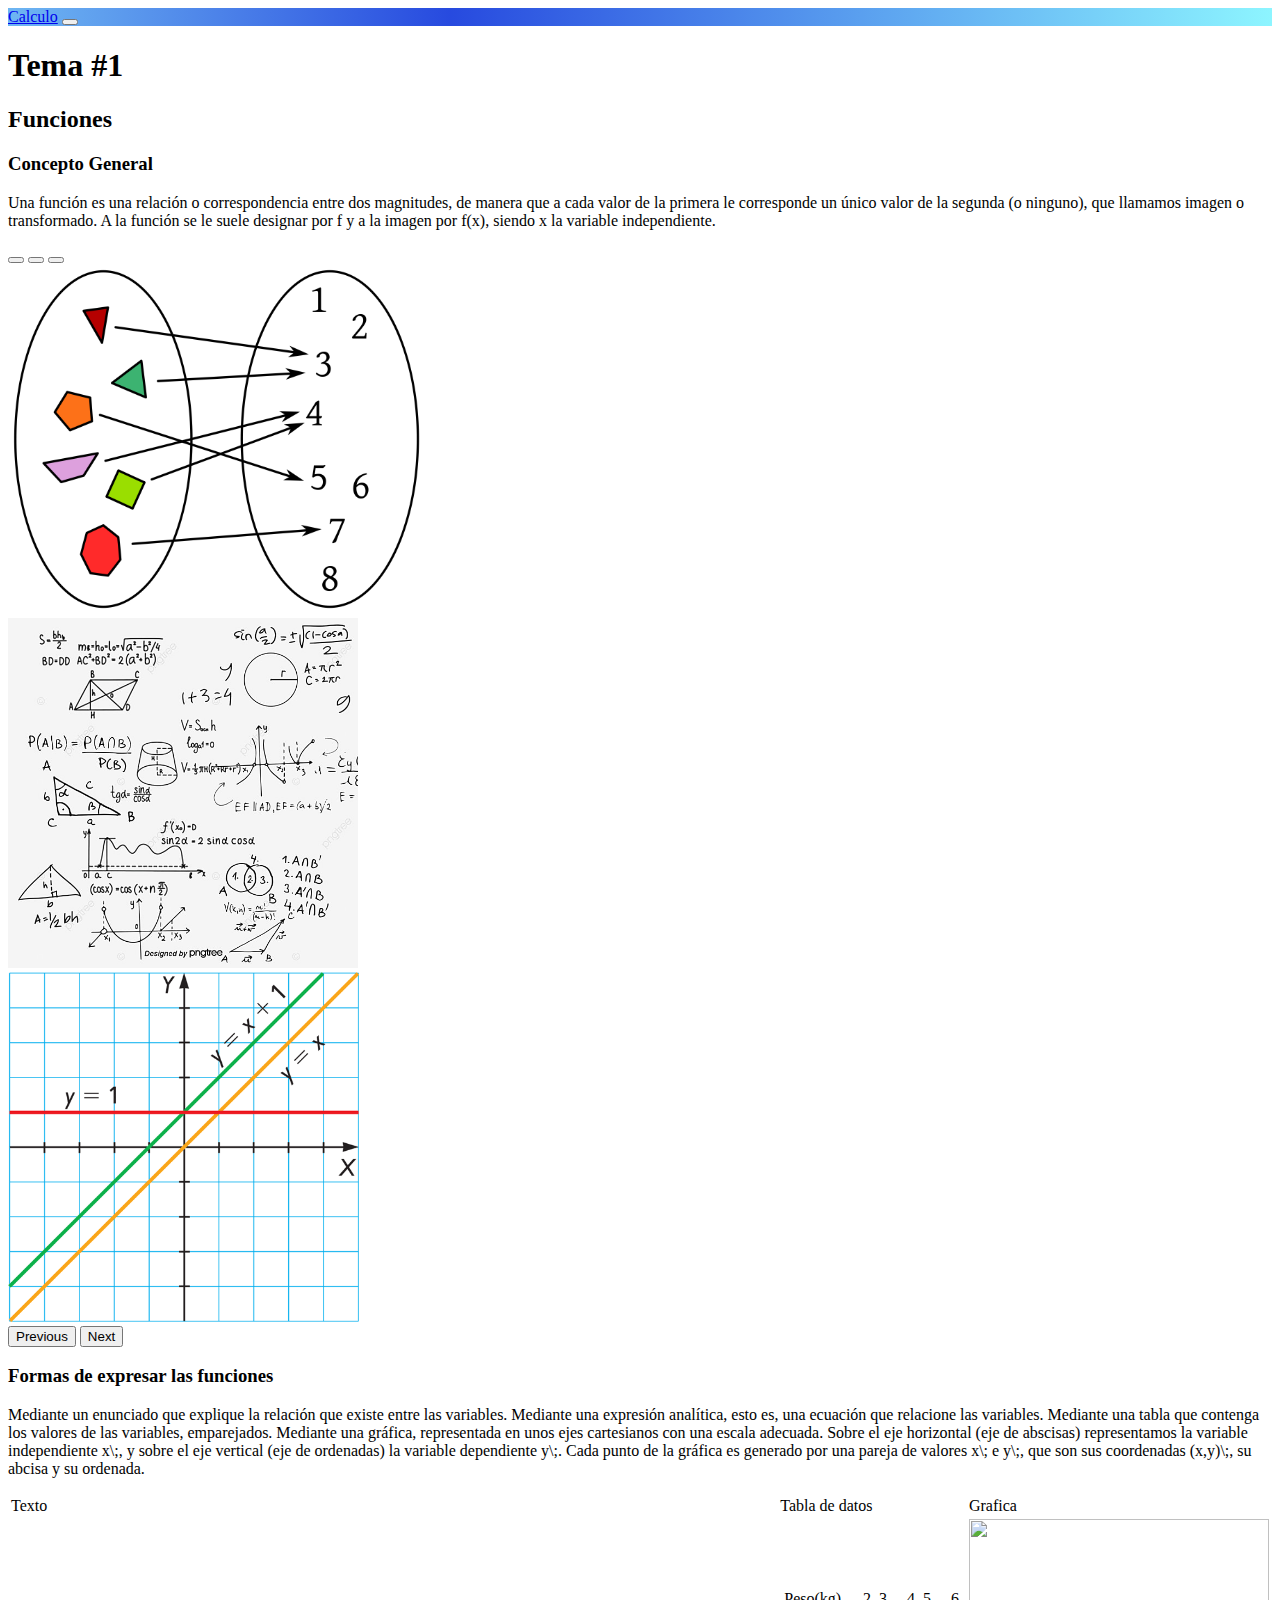
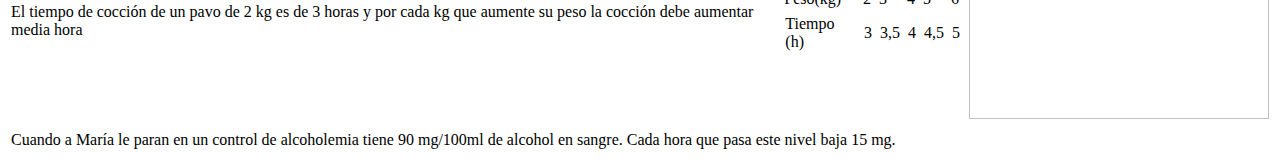
==== index.html @ 96ae045a "new push" ====
<!doctype html>
<html lang="en">

<head>

    <meta charset="utf-8">
    <meta name="viewport" content="width=device-width, initial-scale=1">

    <link rel="stylesheet" href="diseño.css">
    <link href="https://cdn.jsdelivr.net/npm/bootstrap@5.0.1/dist/css/bootstrap.min.css" rel="stylesheet" integrity="sha384-+0n0xVW2eSR5OomGNYDnhzAbDsOXxcvSN1TPprVMTNDbiYZCxYbOOl7+AMvyTG2x" crossorigin="anonymous">

    <title>Index</title>
</head>

<body>
    <header class="diseño">
        <nav class="navbar navbar-expand-lg navbar-dark ">
            <div class="container">
                <a class="navbar-brand" href="#">Calculo</a>
                <button class="navbar-toggler" type="button" data-bs-toggle="collapse" data-bs-target="#navbarSupportedContent" aria-controls="navbarSupportedContent" aria-expanded="false" aria-label="Toggle navigation">
                <span class="navbar-toggler-icon"></span>
              </button>
                <div class="collapse navbar-collapse" id="navbarSupportedContent">

                </div>
            </div>
        </nav>
    </header>
    <div class="container home">
        <div class="col-md-12 col-xs-12 p-5 d-flex">
            <div>
                <h1 class="pb-4">Tema #1</h1>
                <h2 class="pb-2">Funciones</h2>
                <h3>Concepto General</h3>
                <p>Una función es una relación o correspondencia entre dos magnitudes, de manera que a cada valor de la primera le corresponde un único valor de la segunda (o ninguno), que llamamos imagen o transformado. A la función se le suele designar
                    por f y a la imagen por f(x), siendo x la variable independiente.</p>
            </div>
            <div id="carouselExampleIndicators" class="carousel slide col-md-5" data-bs-ride="carousel">
                <div class="carousel-indicators">
                    <button type="button" data-bs-target="#carouselExampleIndicators" data-bs-slide-to="0" class="active" aria-current="true" aria-label="Slide 1"></button>
                    <button type="button" data-bs-target="#carouselExampleIndicators" data-bs-slide-to="1" aria-label="Slide 2"></button>
                    <button type="button" data-bs-target="#carouselExampleIndicators" data-bs-slide-to="2" aria-label="Slide 3"></button>
                </div>
                <div class="carousel-inner">
                    <div class="carousel-item active">
                        <img src="assets/funciones.png" height="350px" class="d-block w-100" alt="...">
                    </div>
                    <div class="carousel-item">
                        <img src="assets/calculo.jpg" height="350px" class="d-block w-100" alt="...">
                    </div>
                    <div class="carousel-item">
                        <img src="assets/FUNCION.png" height="350px" class="d-block w-100" alt="...">
                    </div>
                </div>
                <button class="carousel-control-prev" type="button" data-bs-target="#carouselExampleIndicators" data-bs-slide="prev">
                  <span class="carousel-control-prev-icon" aria-hidden="true"></span>
                  <span class="visually-hidden">Previous</span>
                </button>
                <button class="carousel-control-next" type="button" data-bs-target="#carouselExampleIndicators" data-bs-slide="next">
                  <span class="carousel-control-next-icon" aria-hidden="true"></span>
                  <span class="visually-hidden">Next</span>
                </button>
            </div>
        </div>
        <div class="container mt-5">
            <div class="row">
                <h3> Formas de expresar las funciones</h3>
                <p>Mediante un enunciado que explique la relación que existe entre las variables. Mediante una expresión analítica, esto es, una ecuación que relacione las variables. Mediante una tabla que contenga los valores de las variables, emparejados.
                    Mediante una gráfica, representada en unos ejes cartesianos con una escala adecuada. Sobre el eje horizontal (eje de abscisas) representamos la variable independiente x\;, y sobre el eje vertical (eje de ordenadas) la variable dependiente
                    y\;. Cada punto de la gráfica es generado por una pareja de valores x\; e y\;, que son sus coordenadas (x,y)\;, su abcisa y su ordenada.</p>
            </div>
            <div class="table-responsive">
                <table class="table align-middle">
                    <tr>
                        <td>Texto</td>
                        <td>Tabla de datos</td>
                        <td class="align-top">Grafica</td>
                    </tr>
                    <tr>
                        <td>El tiempo de cocción de un pavo de 2 kg es de 3 horas y por cada kg que aumente su peso la cocción debe aumentar media hora</td>
                        <td>
                            <table>
                                <tbody>
                                    <tr>
                                        <td style="border: 1px solid #ffffff;">Peso(kg)</td>
                                        <td style="border: 1px solid #ffffff;">2</td>
                                        <td style="border: 1px solid #ffffff;">3</td>
                                        <td style="border: 1px solid #ffffff;">4</td>
                                        <td style="border: 1px solid #ffffff;">5</td>
                                        <td style="border: 1px solid #ffffff;">6</td>
                                    </tr>
                                    <tr>
                                        <td style="border: 2px solid #ffffff;">Tiempo (h)</td>
                                        <td style="border: 2px solid #ffffff;">3</td>
                                        <td style="border: 2px solid #ffffff;">3,5</td>
                                        <td style="border: 2px solid #ffffff;">4</td>
                                        <td style="border: 2px solid #ffffff;">4,5</td>
                                        <td style="border: 2px solid #ffffff;">5</td>
                                    </tr>
                                </tbody>
                            </table>
                        </td>
                        <td><img src="http://agrega.juntadeandalucia.es/repositorio/21032011/68/es-an_2011032113_9163837/ODE-9cf92864-0da6-34f5-bb15-16a66ab94ec9/u3t1g9.jpg" width="300px" height="200px"></td>
                    </tr>
                    <tr>
                        <table>
                            <tbody>
                                <td>
                                    Cuando a María le paran en un control de alcoholemia tiene 90 mg/100ml de alcohol en sangre. Cada hora que pasa este nivel baja 15 mg.
                                </td>
                                <td>
                                </td>
                            </tbody>
                        </table>
                    </tr>
                    </tbody>
                </table>
            </div>
        </div>


        <script src="https://cdn.jsdelivr.net/npm/bootstrap@5.0.1/dist/js/bootstrap.bundle.min.js" integrity="sha384-gtEjrD/SeCtmISkJkNUaaKMoLD0//ElJ19smozuHV6z3Iehds+3Ulb9Bn9Plx0x4" crossorigin="anonymous"></script>

</body>

</html>
</div>
---- diseño.css ----
.diseño {
    background: rgb(110, 182, 242);
    background: linear-gradient(90deg, rgba(110, 182, 242, 1) 0%, rgba(39, 74, 223, 1) 35%, rgba(141, 245, 255, 1) 100%);
}
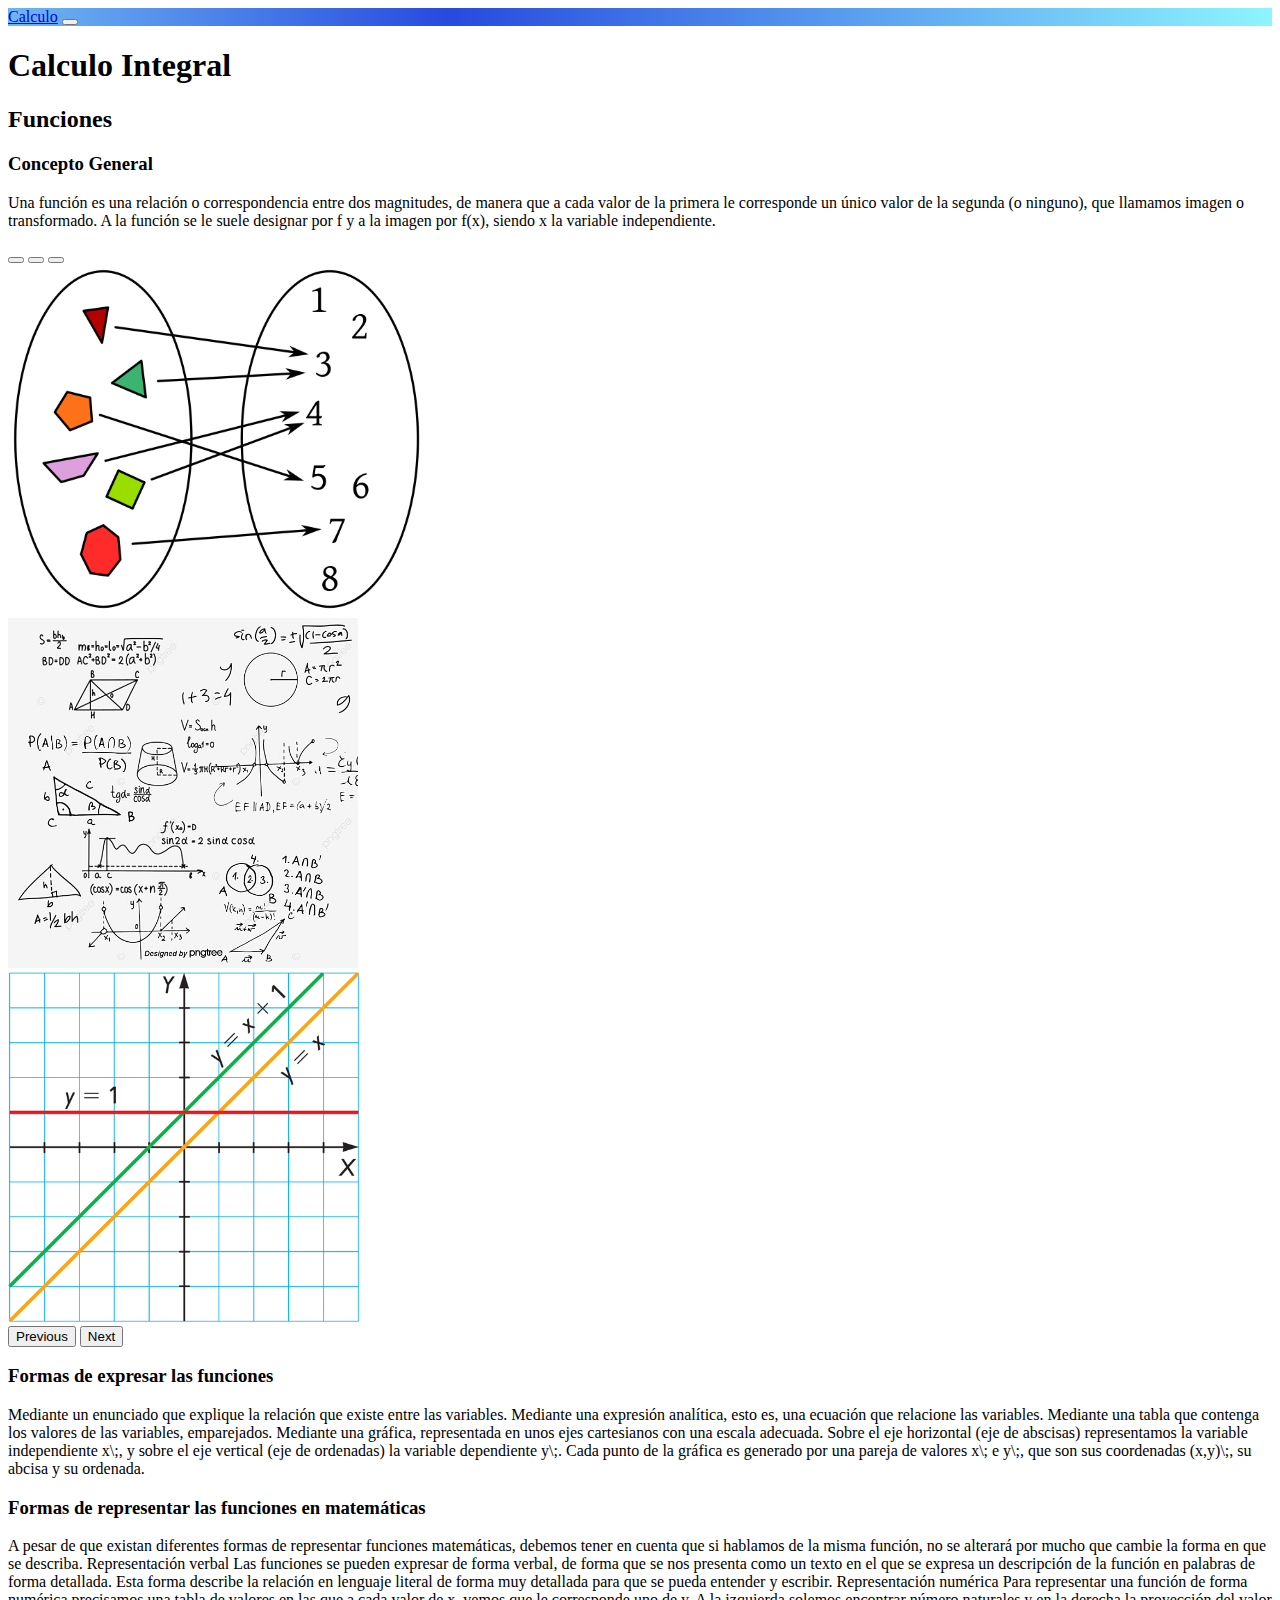
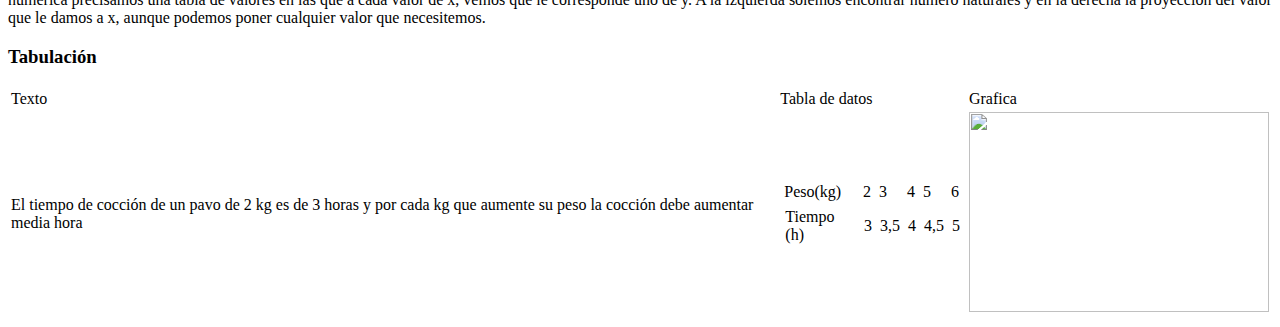
==== commit c7ea2714: "New commit" ====
--- a/index.html
+++ b/index.html
@@ -29,7 +29,7 @@
     <div class="container home">
         <div class="col-md-12 col-xs-12 p-5 d-flex">
             <div>
-                <h1 class="pb-4">Tema #1</h1>
+                <h1 class="pb-4">Calculo Integral</h1>
                 <h2 class="pb-2">Funciones</h2>
                 <h3>Concepto General</h3>
                 <p>Una función es una relación o correspondencia entre dos magnitudes, de manera que a cada valor de la primera le corresponde un único valor de la segunda (o ninguno), que llamamos imagen o transformado. A la función se le suele designar
@@ -63,61 +63,66 @@
             </div>
         </div>
         <div class="container mt-5">
-            <div class="row">
+            <div class="row pb-5">
                 <h3> Formas de expresar las funciones</h3>
                 <p>Mediante un enunciado que explique la relación que existe entre las variables. Mediante una expresión analítica, esto es, una ecuación que relacione las variables. Mediante una tabla que contenga los valores de las variables, emparejados.
                     Mediante una gráfica, representada en unos ejes cartesianos con una escala adecuada. Sobre el eje horizontal (eje de abscisas) representamos la variable independiente x\;, y sobre el eje vertical (eje de ordenadas) la variable dependiente
                     y\;. Cada punto de la gráfica es generado por una pareja de valores x\; e y\;, que son sus coordenadas (x,y)\;, su abcisa y su ordenada.</p>
             </div>
-            <div class="table-responsive">
-                <table class="table align-middle">
-                    <tr>
-                        <td>Texto</td>
-                        <td>Tabla de datos</td>
-                        <td class="align-top">Grafica</td>
-                    </tr>
-                    <tr>
-                        <td>El tiempo de cocción de un pavo de 2 kg es de 3 horas y por cada kg que aumente su peso la cocción debe aumentar media hora</td>
-                        <td>
-                            <table>
-                                <tbody>
-                                    <tr>
-                                        <td style="border: 1px solid #ffffff;">Peso(kg)</td>
-                                        <td style="border: 1px solid #ffffff;">2</td>
-                                        <td style="border: 1px solid #ffffff;">3</td>
-                                        <td style="border: 1px solid #ffffff;">4</td>
-                                        <td style="border: 1px solid #ffffff;">5</td>
-                                        <td style="border: 1px solid #ffffff;">6</td>
-                                    </tr>
-                                    <tr>
-                                        <td style="border: 2px solid #ffffff;">Tiempo (h)</td>
-                                        <td style="border: 2px solid #ffffff;">3</td>
-                                        <td style="border: 2px solid #ffffff;">3,5</td>
-                                        <td style="border: 2px solid #ffffff;">4</td>
-                                        <td style="border: 2px solid #ffffff;">4,5</td>
-                                        <td style="border: 2px solid #ffffff;">5</td>
-                                    </tr>
-                                </tbody>
-                            </table>
-                        </td>
-                        <td><img src="http://agrega.juntadeandalucia.es/repositorio/21032011/68/es-an_2011032113_9163837/ODE-9cf92864-0da6-34f5-bb15-16a66ab94ec9/u3t1g9.jpg" width="300px" height="200px"></td>
-                    </tr>
-                    <tr>
-                        <table>
-                            <tbody>
-                                <td>
-                                    Cuando a María le paran en un control de alcoholemia tiene 90 mg/100ml de alcohol en sangre. Cada hora que pasa este nivel baja 15 mg.
-                                </td>
-                                <td>
-                                </td>
-                            </tbody>
-                        </table>
-                    </tr>
-                    </tbody>
-                </table>
+        </div>
+        <div class="container pb-5">
+            <div class="row">
+                <h3>
+                    Formas de representar las funciones en matemáticas
+                </h3>
+                <p>A pesar de que existan diferentes formas de representar funciones matemáticas, debemos tener en cuenta que si hablamos de la misma función, no se alterará por mucho que cambie la forma en que se describa. Representación verbal Las funciones
+                    se pueden expresar de forma verbal, de forma que se nos presenta como un texto en el que se expresa un descripción de la función en palabras de forma detallada. Esta forma describe la relación en lenguaje literal de forma muy detallada
+                    para que se pueda entender y escribir. Representación numérica Para representar una función de forma numérica precisamos una tabla de valores en las que a cada valor de x, vemos que le corresponde uno de y. A la izquierda solemos encontrar
+                    número naturales y en la derecha la proyección del valor que le damos a x, aunque podemos poner cualquier valor que necesitemos.
+
+                </p>
             </div>
         </div>
-
+        <div class="container">
+            <div class="row">
+                <h3>Tabulación</h3>
+                <div class="table-responsive pb-4">
+                    <table class="table align-middle">
+                        <tr>
+                            <td>Texto</td>
+                            <td>Tabla de datos</td>
+                            <td class="align-top">Grafica</td>
+                        </tr>
+                        <tr>
+                            <td>El tiempo de cocción de un pavo de 2 kg es de 3 horas y por cada kg que aumente su peso la cocción debe aumentar media hora</td>
+                            <td>
+                                <table>
+                                    <tbody>
+                                        <tr>
+                                            <td style="border: 1px solid #ffffff;"> Peso(kg)</td>
+                                            <td style="border: 1px solid #ffffff;">2</td>
+                                            <td style="border: 1px solid #ffffff;">3</td>
+                                            <td style="border: 1px solid #ffffff;">4</td>
+                                            <td style="border: 1px solid #ffffff;">5</td>
+                                            <td style="border: 1px solid #ffffff;">6</td>
+                                        </tr>
+                                        <tr>
+                                            <td style="border: 2px solid #ffffff;">Tiempo (h)</td>
+                                            <td style="border: 2px solid #ffffff;">3</td>
+                                            <td style="border: 2px solid #ffffff;">3,5</td>
+                                            <td style="border: 2px solid #ffffff;">4</td>
+                                            <td style="border: 2px solid #ffffff;">4,5</td>
+                                            <td style="border: 2px solid #ffffff;">5</td>
+                                        </tr>
+                                    </tbody>
+                                </table>
+                            </td>
+                            <td><img src="http://agrega.juntadeandalucia.es/repositorio/21032011/68/es-an_2011032113_9163837/ODE-9cf92864-0da6-34f5-bb15-16a66ab94ec9/u3t1g9.jpg" width="300px" height="200px"></td>
+                        </tr>
+                    </table>
+                </div>
+            </div>
+        </div>
 
         <script src="https://cdn.jsdelivr.net/npm/bootstrap@5.0.1/dist/js/bootstrap.bundle.min.js" integrity="sha384-gtEjrD/SeCtmISkJkNUaaKMoLD0//ElJ19smozuHV6z3Iehds+3Ulb9Bn9Plx0x4" crossorigin="anonymous"></script>
 
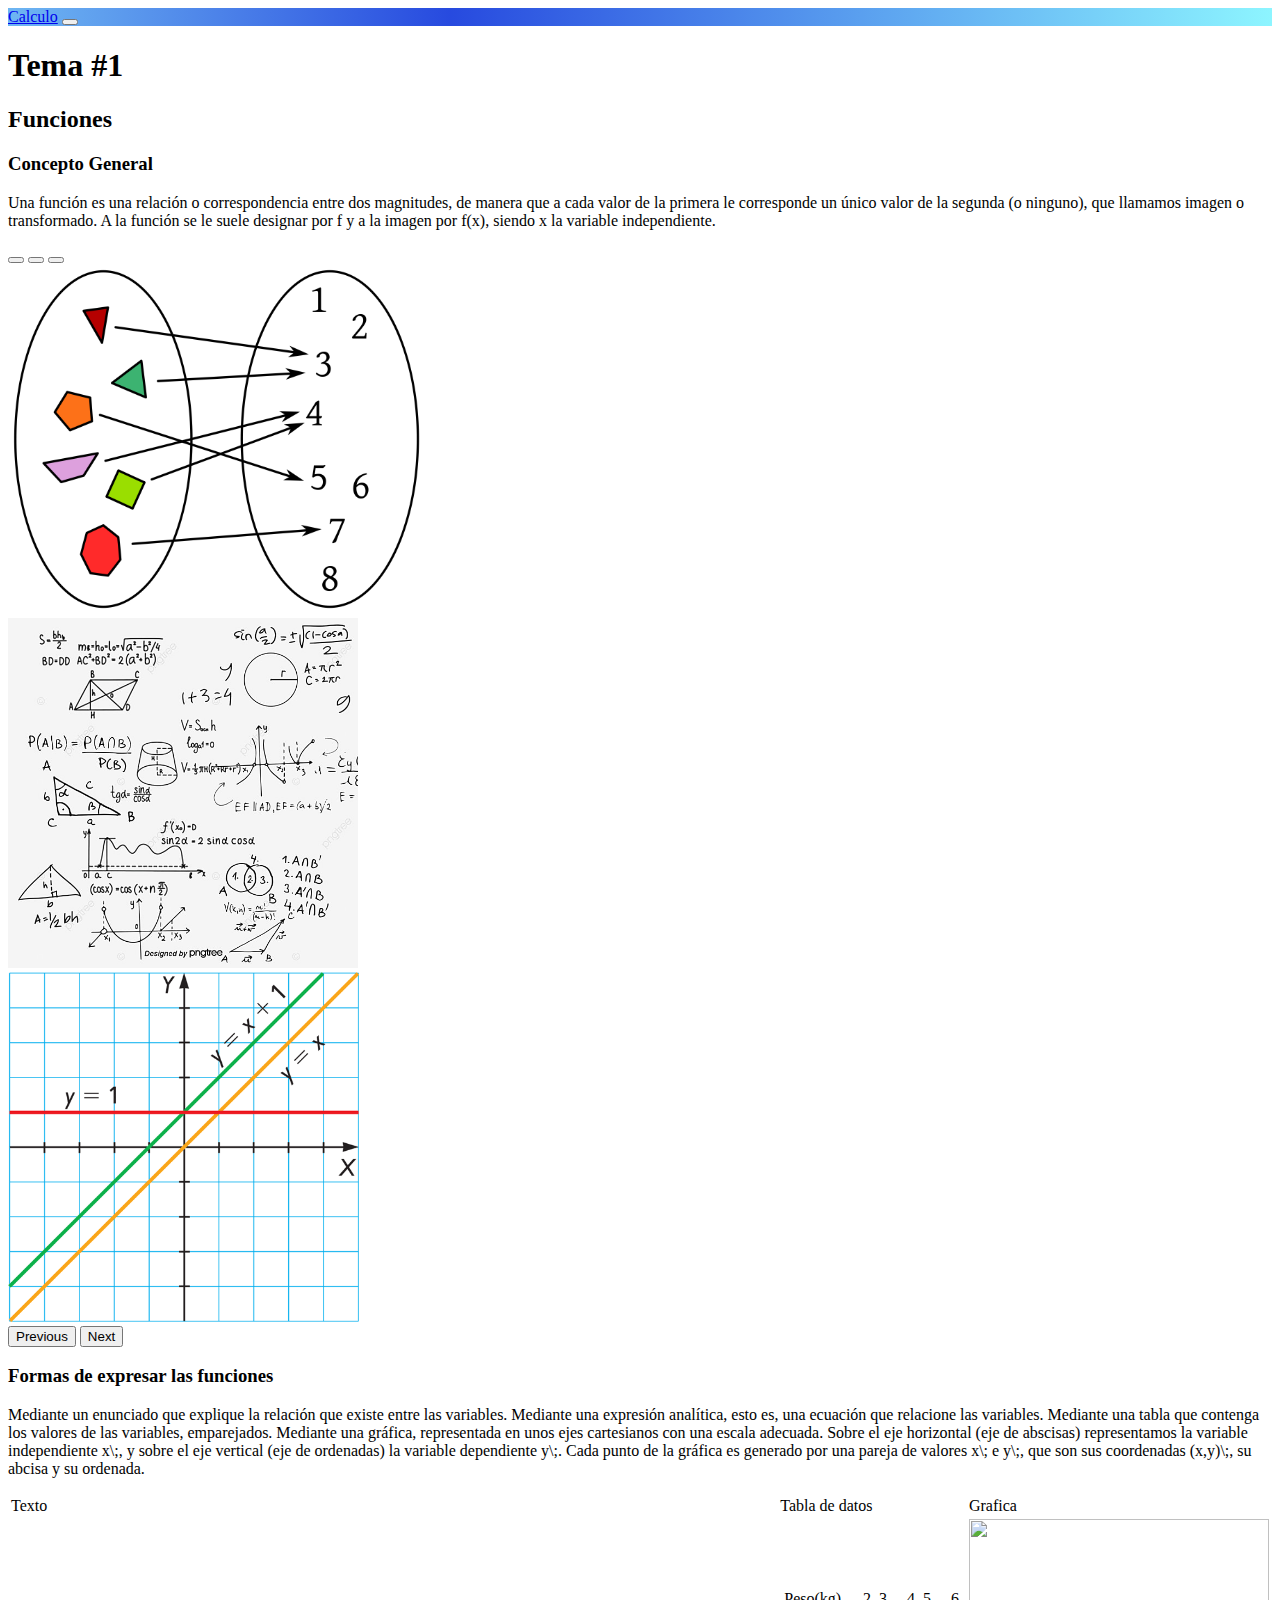
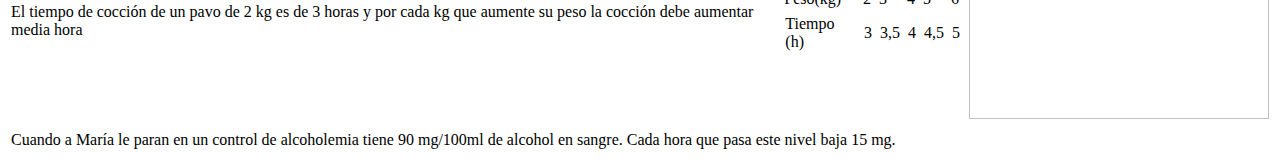
==== commit bfb5521f: "pull" ====
--- a/index.html
+++ b/index.html
@@ -9,7 +9,7 @@
     <link rel="stylesheet" href="diseño.css">
     <link href="https://cdn.jsdelivr.net/npm/bootstrap@5.0.1/dist/css/bootstrap.min.css" rel="stylesheet" integrity="sha384-+0n0xVW2eSR5OomGNYDnhzAbDsOXxcvSN1TPprVMTNDbiYZCxYbOOl7+AMvyTG2x" crossorigin="anonymous">
 
-    <title>Index</title>
+    <title>Calculo</title>
 </head>
 
 <body>
@@ -29,7 +29,7 @@
     <div class="container home">
         <div class="col-md-12 col-xs-12 p-5 d-flex">
             <div>
-                <h1 class="pb-4">Calculo Integral</h1>
+                <h1 class="pb-4">Tema #1</h1>
                 <h2 class="pb-2">Funciones</h2>
                 <h3>Concepto General</h3>
                 <p>Una función es una relación o correspondencia entre dos magnitudes, de manera que a cada valor de la primera le corresponde un único valor de la segunda (o ninguno), que llamamos imagen o transformado. A la función se le suele designar
@@ -63,66 +63,61 @@
             </div>
         </div>
         <div class="container mt-5">
-            <div class="row pb-5">
+            <div class="row">
                 <h3> Formas de expresar las funciones</h3>
                 <p>Mediante un enunciado que explique la relación que existe entre las variables. Mediante una expresión analítica, esto es, una ecuación que relacione las variables. Mediante una tabla que contenga los valores de las variables, emparejados.
                     Mediante una gráfica, representada en unos ejes cartesianos con una escala adecuada. Sobre el eje horizontal (eje de abscisas) representamos la variable independiente x\;, y sobre el eje vertical (eje de ordenadas) la variable dependiente
                     y\;. Cada punto de la gráfica es generado por una pareja de valores x\; e y\;, que son sus coordenadas (x,y)\;, su abcisa y su ordenada.</p>
             </div>
-        </div>
-        <div class="container pb-5">
-            <div class="row">
-                <h3>
-                    Formas de representar las funciones en matemáticas
-                </h3>
-                <p>A pesar de que existan diferentes formas de representar funciones matemáticas, debemos tener en cuenta que si hablamos de la misma función, no se alterará por mucho que cambie la forma en que se describa. Representación verbal Las funciones
-                    se pueden expresar de forma verbal, de forma que se nos presenta como un texto en el que se expresa un descripción de la función en palabras de forma detallada. Esta forma describe la relación en lenguaje literal de forma muy detallada
-                    para que se pueda entender y escribir. Representación numérica Para representar una función de forma numérica precisamos una tabla de valores en las que a cada valor de x, vemos que le corresponde uno de y. A la izquierda solemos encontrar
-                    número naturales y en la derecha la proyección del valor que le damos a x, aunque podemos poner cualquier valor que necesitemos.
-
-                </p>
+            <div class="table-responsive">
+                <table class="table align-middle">
+                    <tr>
+                        <td>Texto</td>
+                        <td>Tabla de datos</td>
+                        <td class="align-top">Grafica</td>
+                    </tr>
+                    <tr>
+                        <td>El tiempo de cocción de un pavo de 2 kg es de 3 horas y por cada kg que aumente su peso la cocción debe aumentar media hora</td>
+                        <td>
+                            <table>
+                                <tbody>
+                                    <tr>
+                                        <td style="border: 1px solid #ffffff;">Peso(kg)</td>
+                                        <td style="border: 1px solid #ffffff;">2</td>
+                                        <td style="border: 1px solid #ffffff;">3</td>
+                                        <td style="border: 1px solid #ffffff;">4</td>
+                                        <td style="border: 1px solid #ffffff;">5</td>
+                                        <td style="border: 1px solid #ffffff;">6</td>
+                                    </tr>
+                                    <tr>
+                                        <td style="border: 2px solid #ffffff;">Tiempo (h)</td>
+                                        <td style="border: 2px solid #ffffff;">3</td>
+                                        <td style="border: 2px solid #ffffff;">3,5</td>
+                                        <td style="border: 2px solid #ffffff;">4</td>
+                                        <td style="border: 2px solid #ffffff;">4,5</td>
+                                        <td style="border: 2px solid #ffffff;">5</td>
+                                    </tr>
+                                </tbody>
+                            </table>
+                        </td>
+                        <td><img src="http://agrega.juntadeandalucia.es/repositorio/21032011/68/es-an_2011032113_9163837/ODE-9cf92864-0da6-34f5-bb15-16a66ab94ec9/u3t1g9.jpg" width="300px" height="200px"></td>
+                    </tr>
+                    <tr>
+                        <table>
+                            <tbody>
+                                <td>
+                                    Cuando a María le paran en un control de alcoholemia tiene 90 mg/100ml de alcohol en sangre. Cada hora que pasa este nivel baja 15 mg.
+                                </td>
+                                <td>
+                                </td>
+                            </tbody>
+                        </table>
+                    </tr>
+                    </tbody>
+                </table>
             </div>
         </div>
-        <div class="container">
-            <div class="row">
-                <h3>Tabulación</h3>
-                <div class="table-responsive pb-4">
-                    <table class="table align-middle">
-                        <tr>
-                            <td>Texto</td>
-                            <td>Tabla de datos</td>
-                            <td class="align-top">Grafica</td>
-                        </tr>
-                        <tr>
-                            <td>El tiempo de cocción de un pavo de 2 kg es de 3 horas y por cada kg que aumente su peso la cocción debe aumentar media hora</td>
-                            <td>
-                                <table>
-                                    <tbody>
-                                        <tr>
-                                            <td style="border: 1px solid #ffffff;"> Peso(kg)</td>
-                                            <td style="border: 1px solid #ffffff;">2</td>
-                                            <td style="border: 1px solid #ffffff;">3</td>
-                                            <td style="border: 1px solid #ffffff;">4</td>
-                                            <td style="border: 1px solid #ffffff;">5</td>
-                                            <td style="border: 1px solid #ffffff;">6</td>
-                                        </tr>
-                                        <tr>
-                                            <td style="border: 2px solid #ffffff;">Tiempo (h)</td>
-                                            <td style="border: 2px solid #ffffff;">3</td>
-                                            <td style="border: 2px solid #ffffff;">3,5</td>
-                                            <td style="border: 2px solid #ffffff;">4</td>
-                                            <td style="border: 2px solid #ffffff;">4,5</td>
-                                            <td style="border: 2px solid #ffffff;">5</td>
-                                        </tr>
-                                    </tbody>
-                                </table>
-                            </td>
-                            <td><img src="http://agrega.juntadeandalucia.es/repositorio/21032011/68/es-an_2011032113_9163837/ODE-9cf92864-0da6-34f5-bb15-16a66ab94ec9/u3t1g9.jpg" width="300px" height="200px"></td>
-                        </tr>
-                    </table>
-                </div>
-            </div>
-        </div>
+
 
         <script src="https://cdn.jsdelivr.net/npm/bootstrap@5.0.1/dist/js/bootstrap.bundle.min.js" integrity="sha384-gtEjrD/SeCtmISkJkNUaaKMoLD0//ElJ19smozuHV6z3Iehds+3Ulb9Bn9Plx0x4" crossorigin="anonymous"></script>
 
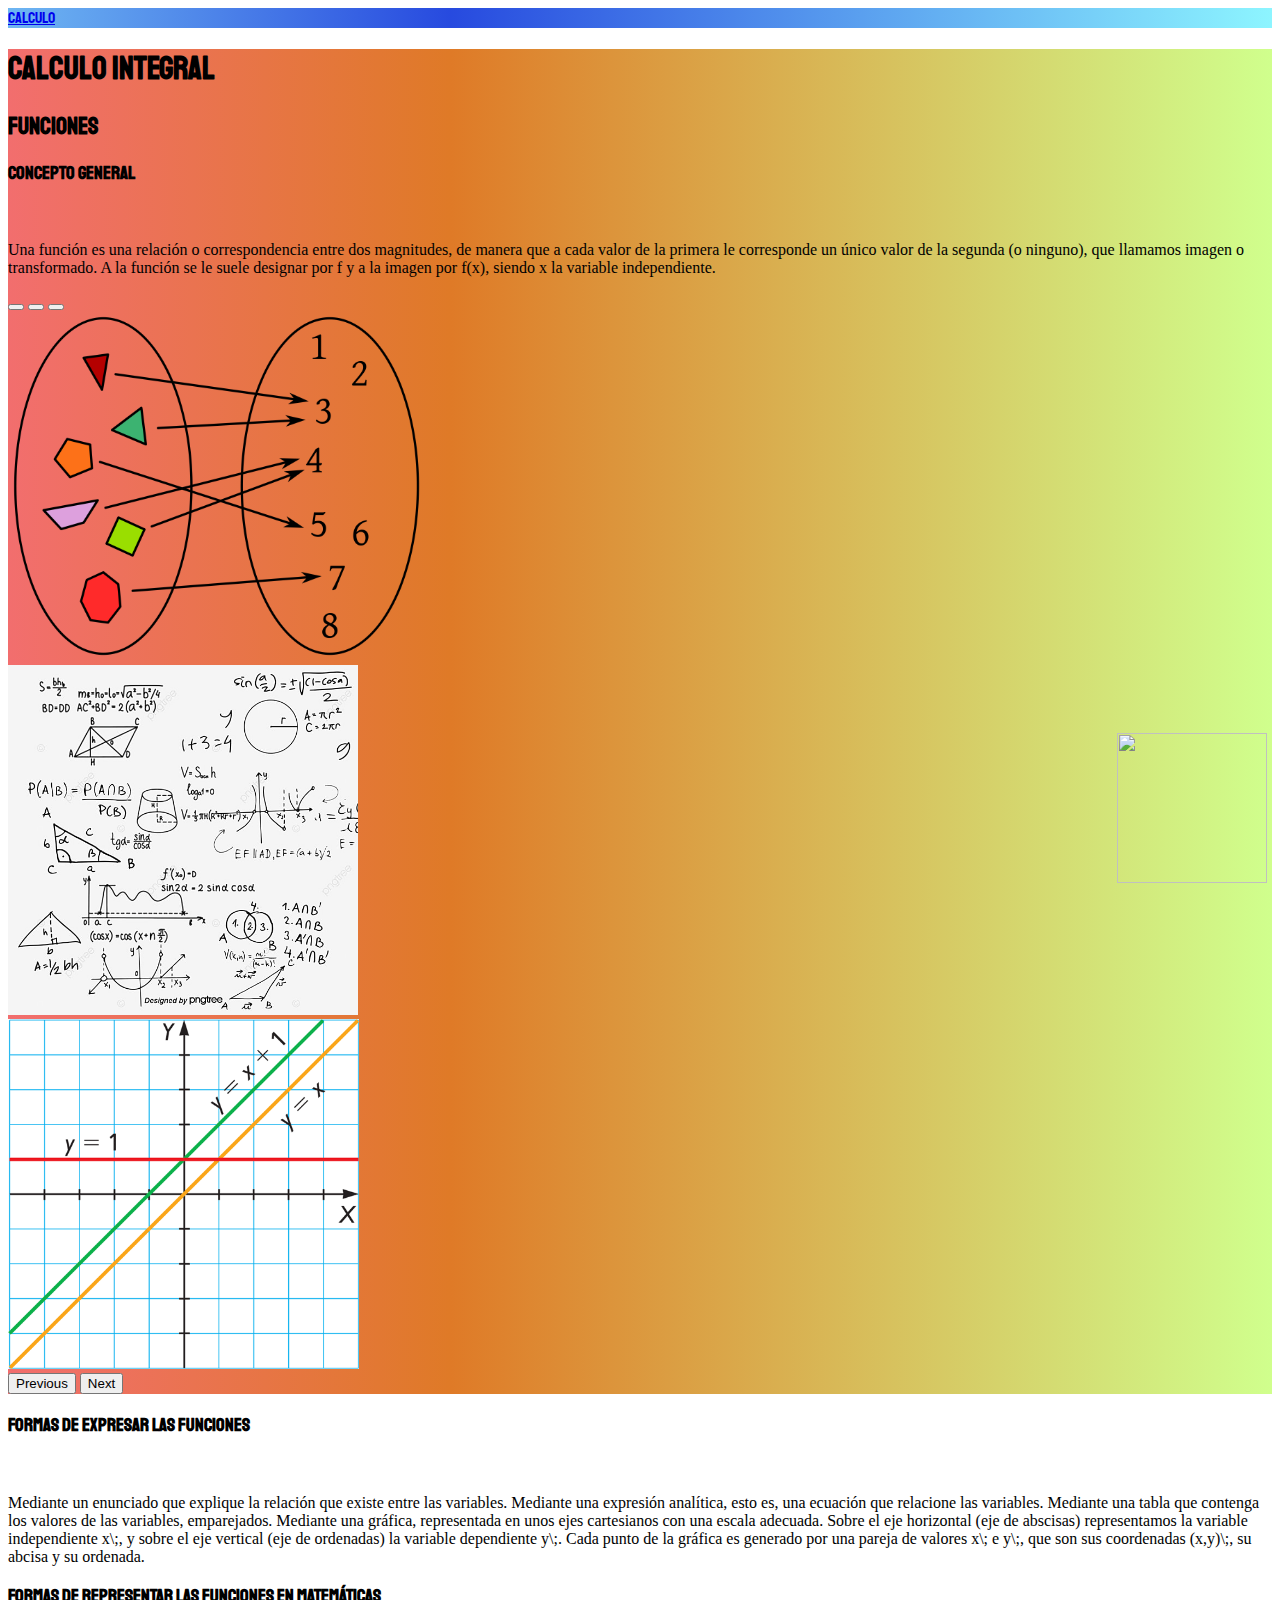
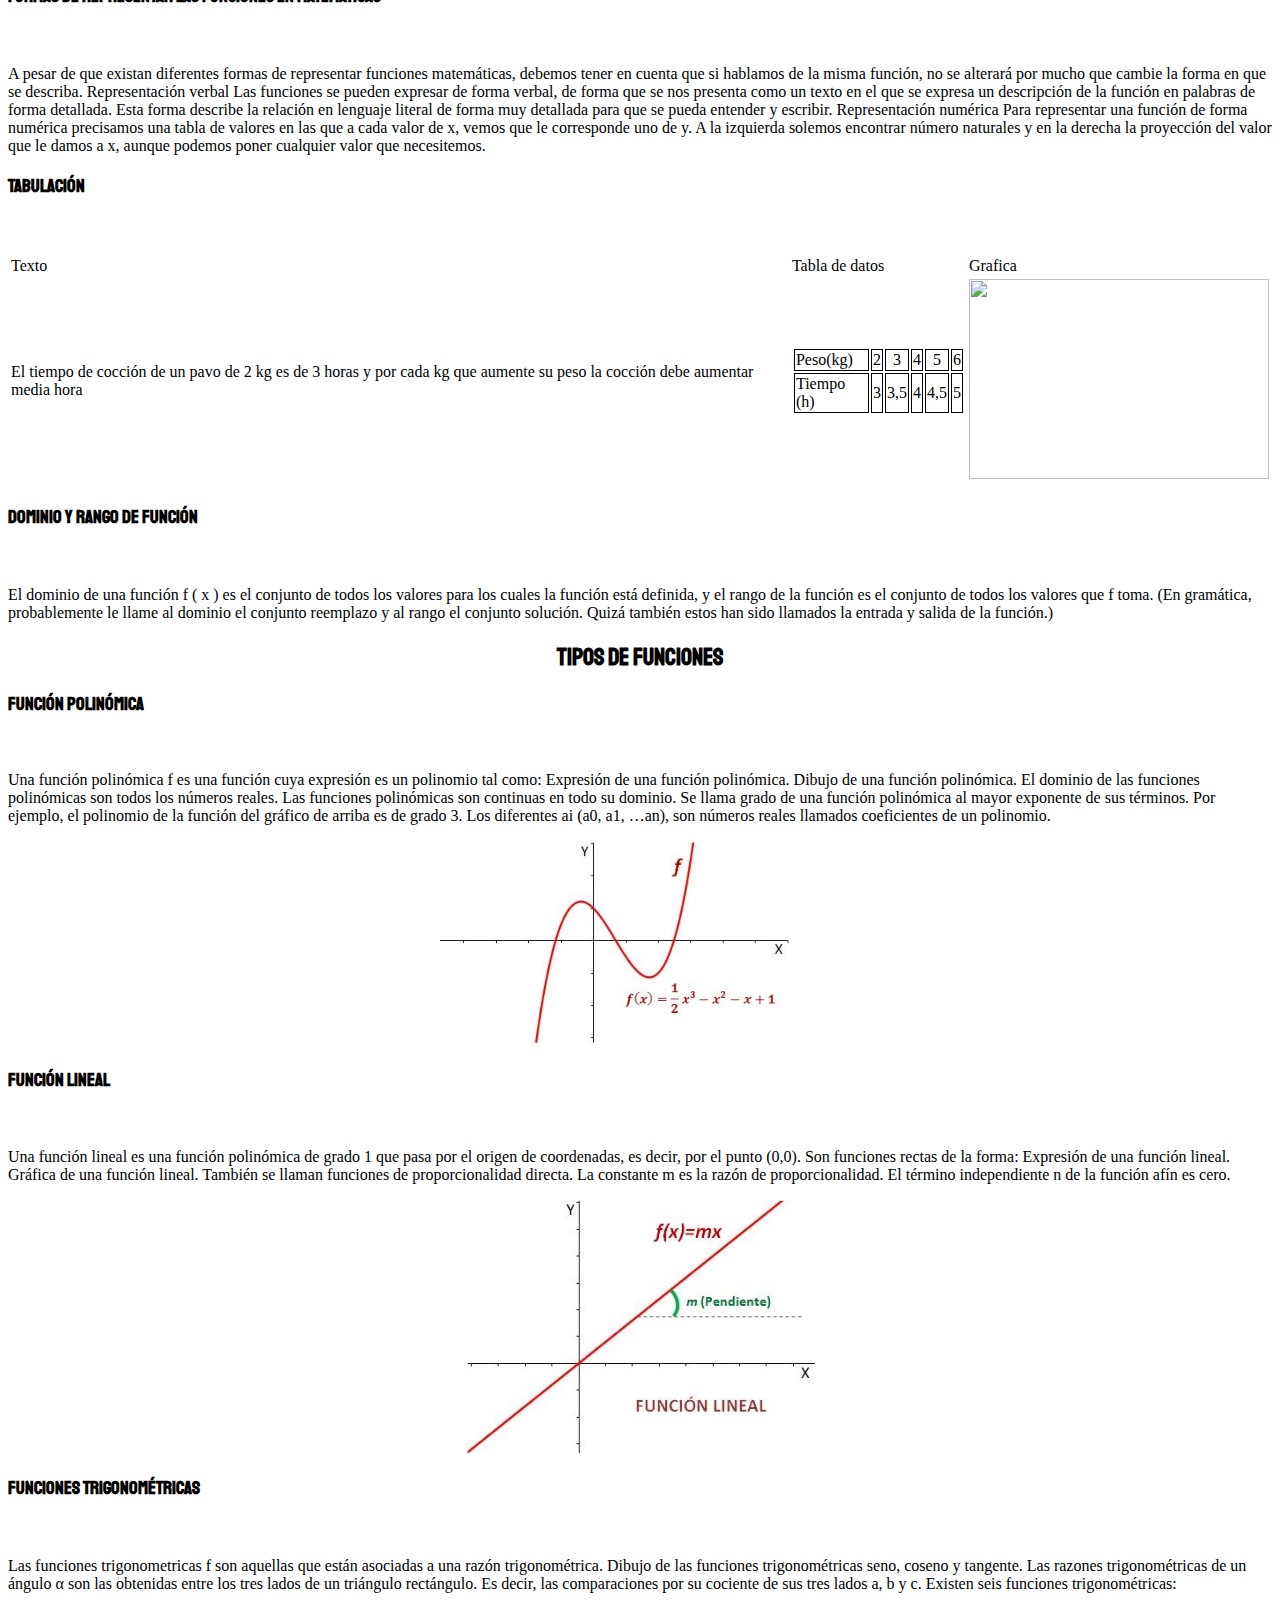
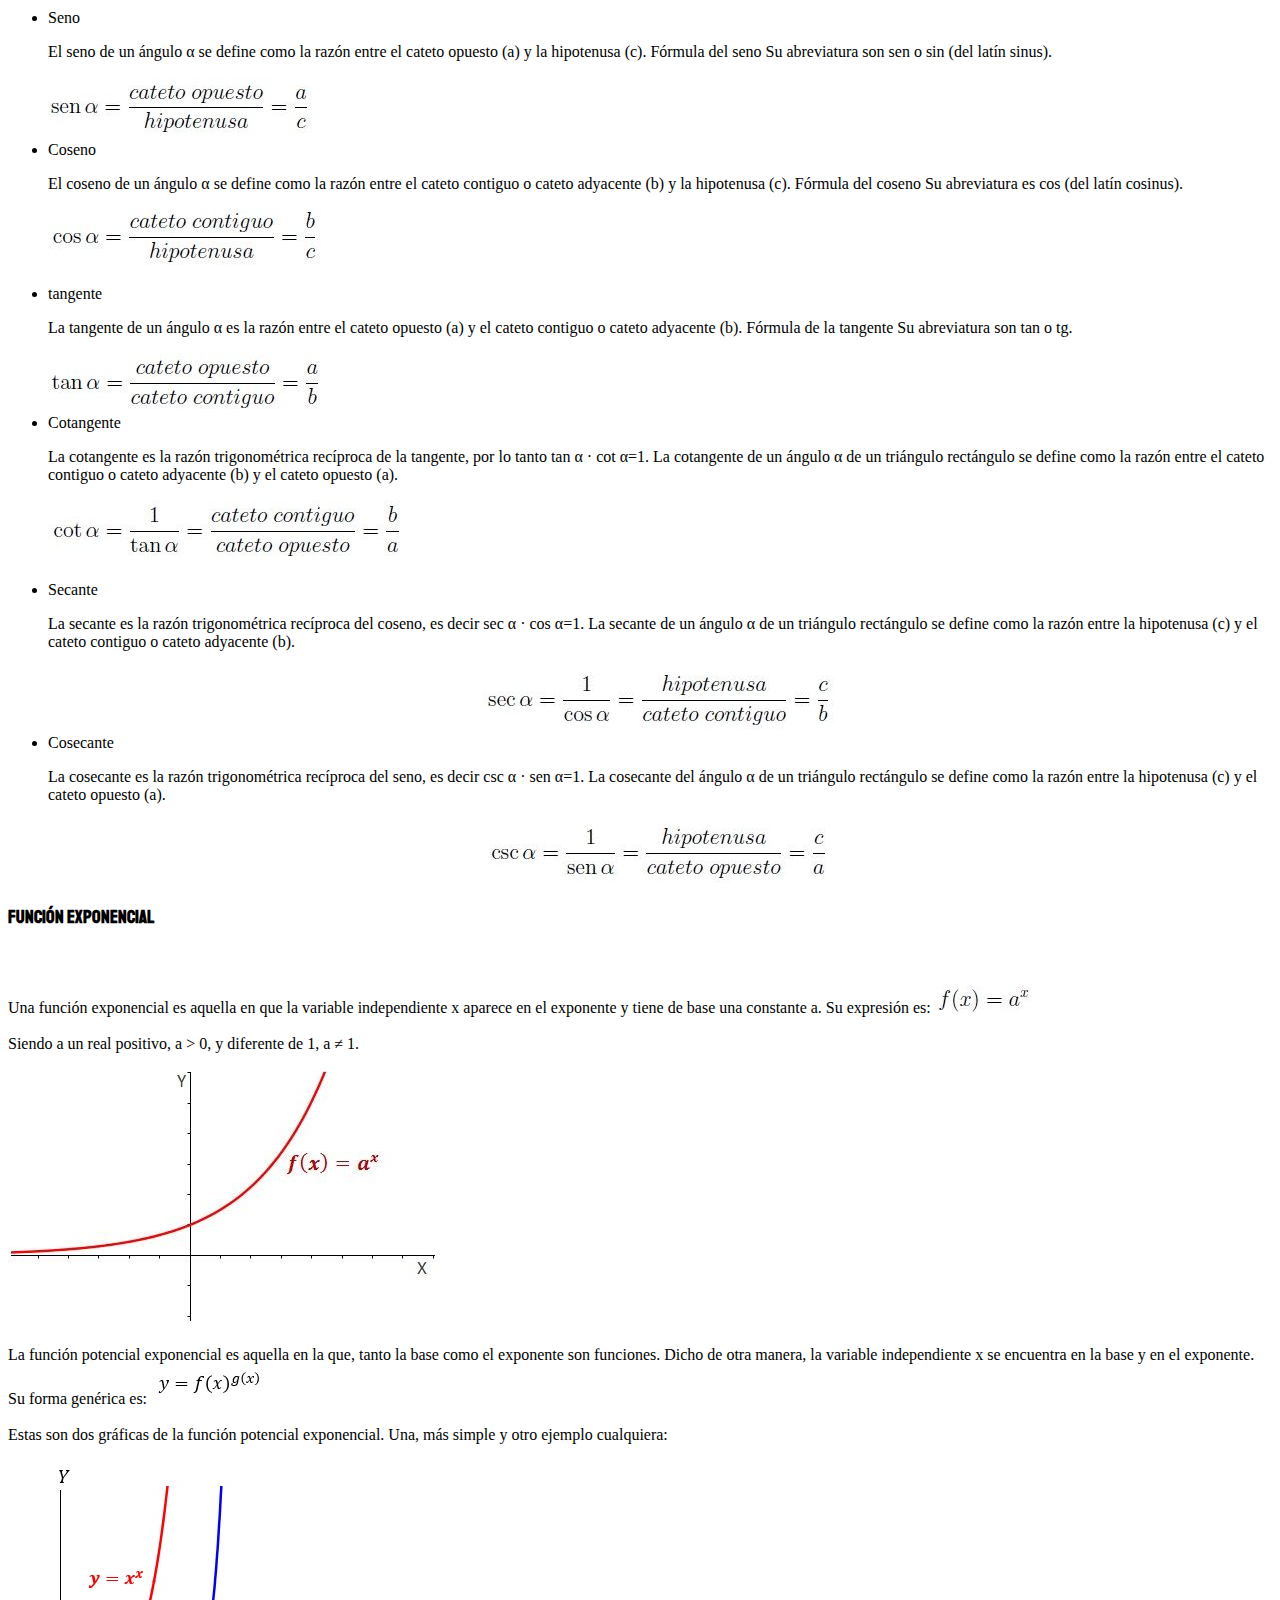
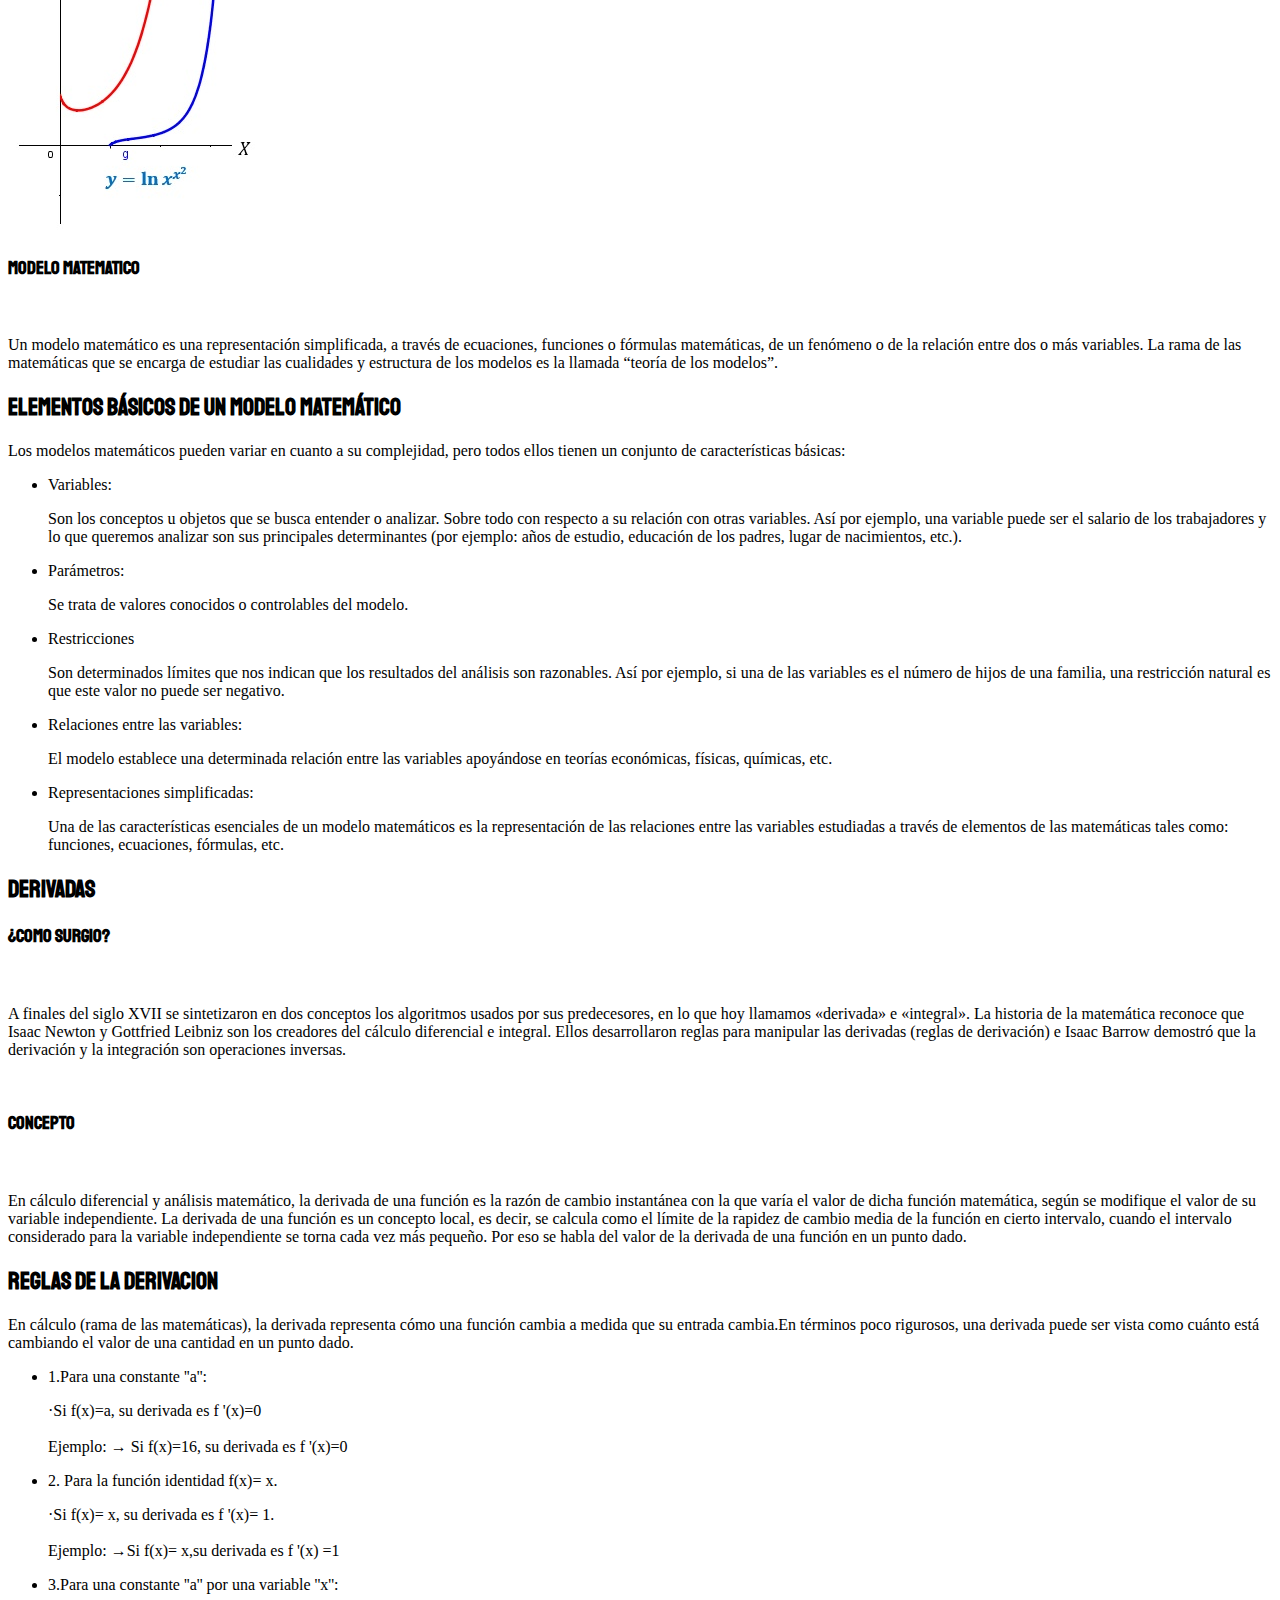
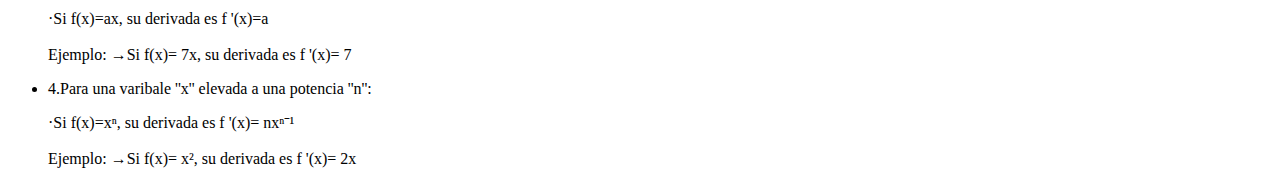
==== commit b67c1d13: "Homework finish" ====
--- a/index.html
+++ b/index.html
@@ -9,7 +9,7 @@
     <link rel="stylesheet" href="diseño.css">
     <link href="https://cdn.jsdelivr.net/npm/bootstrap@5.0.1/dist/css/bootstrap.min.css" rel="stylesheet" integrity="sha384-+0n0xVW2eSR5OomGNYDnhzAbDsOXxcvSN1TPprVMTNDbiYZCxYbOOl7+AMvyTG2x" crossorigin="anonymous">
 
-    <title>Calculo</title>
+    <title>Index</title>
 </head>
 
 <body>
@@ -17,25 +17,20 @@
         <nav class="navbar navbar-expand-lg navbar-dark ">
             <div class="container">
                 <a class="navbar-brand" href="#">Calculo</a>
-                <button class="navbar-toggler" type="button" data-bs-toggle="collapse" data-bs-target="#navbarSupportedContent" aria-controls="navbarSupportedContent" aria-expanded="false" aria-label="Toggle navigation">
-                <span class="navbar-toggler-icon"></span>
-              </button>
-                <div class="collapse navbar-collapse" id="navbarSupportedContent">
-
-                </div>
             </div>
         </nav>
     </header>
-    <div class="container home">
-        <div class="col-md-12 col-xs-12 p-5 d-flex">
+    <div class="container-fluid" style="background: rgb(242,110,110);
+    background: linear-gradient(90deg, rgba(242,110,110,1) 0%, rgba(223,122,39,1) 35%, rgba(208,255,141,1) 100%);">
+        <div class="col-md-10 p-5 ms-5 d-flex">
             <div>
-                <h1 class="pb-4">Tema #1</h1>
+                <h1 class="pb-4">Calculo Integral</h1>
                 <h2 class="pb-2">Funciones</h2>
                 <h3>Concepto General</h3>
                 <p>Una función es una relación o correspondencia entre dos magnitudes, de manera que a cada valor de la primera le corresponde un único valor de la segunda (o ninguno), que llamamos imagen o transformado. A la función se le suele designar
                     por f y a la imagen por f(x), siendo x la variable independiente.</p>
             </div>
-            <div id="carouselExampleIndicators" class="carousel slide col-md-5" data-bs-ride="carousel">
+            <div id="carouselExampleIndicators" class="carousel slide col-md-4" data-bs-ride="carousel">
                 <div class="carousel-indicators">
                     <button type="button" data-bs-target="#carouselExampleIndicators" data-bs-slide-to="0" class="active" aria-current="true" aria-label="Slide 1"></button>
                     <button type="button" data-bs-target="#carouselExampleIndicators" data-bs-slide-to="1" aria-label="Slide 2"></button>
@@ -62,14 +57,32 @@
                 </button>
             </div>
         </div>
-        <div class="container mt-5">
-            <div class="row">
-                <h3> Formas de expresar las funciones</h3>
-                <p>Mediante un enunciado que explique la relación que existe entre las variables. Mediante una expresión analítica, esto es, una ecuación que relacione las variables. Mediante una tabla que contenga los valores de las variables, emparejados.
-                    Mediante una gráfica, representada en unos ejes cartesianos con una escala adecuada. Sobre el eje horizontal (eje de abscisas) representamos la variable independiente x\;, y sobre el eje vertical (eje de ordenadas) la variable dependiente
-                    y\;. Cada punto de la gráfica es generado por una pareja de valores x\; e y\;, que son sus coordenadas (x,y)\;, su abcisa y su ordenada.</p>
-            </div>
-            <div class="table-responsive">
+    </div>
+    <div class="container col-md-12 mt-5">
+        <div class="row pb-5">
+            <h3> Formas de expresar las funciones</h3>
+            <p>Mediante un enunciado que explique la relación que existe entre las variables. Mediante una expresión analítica, esto es, una ecuación que relacione las variables. Mediante una tabla que contenga los valores de las variables, emparejados.
+                Mediante una gráfica, representada en unos ejes cartesianos con una escala adecuada. Sobre el eje horizontal (eje de abscisas) representamos la variable independiente x\;, y sobre el eje vertical (eje de ordenadas) la variable dependiente
+                y\;. Cada punto de la gráfica es generado por una pareja de valores x\; e y\;, que son sus coordenadas (x,y)\;, su abcisa y su ordenada.</p>
+        </div>
+    </div>
+    <div class="container col-md-12 pb-5">
+        <div class="row">
+            <h3>
+                Formas de representar las funciones en matemáticas
+            </h3>
+            <p>A pesar de que existan diferentes formas de representar funciones matemáticas, debemos tener en cuenta que si hablamos de la misma función, no se alterará por mucho que cambie la forma en que se describa. Representación verbal Las funciones
+                se pueden expresar de forma verbal, de forma que se nos presenta como un texto en el que se expresa un descripción de la función en palabras de forma detallada. Esta forma describe la relación en lenguaje literal de forma muy detallada
+                para que se pueda entender y escribir. Representación numérica Para representar una función de forma numérica precisamos una tabla de valores en las que a cada valor de x, vemos que le corresponde uno de y. A la izquierda solemos encontrar
+                número naturales y en la derecha la proyección del valor que le damos a x, aunque podemos poner cualquier valor que necesitemos.
+
+            </p>
+        </div>
+    </div>
+    <div class="container">
+        <div class="row">
+            <h3>Tabulación</h3>
+            <div class="table-responsive pb-4">
                 <table class="table align-middle">
                     <tr>
                         <td>Texto</td>
@@ -82,46 +95,222 @@
                             <table>
                                 <tbody>
                                     <tr>
-                                        <td style="border: 1px solid #ffffff;">Peso(kg)</td>
-                                        <td style="border: 1px solid #ffffff;">2</td>
-                                        <td style="border: 1px solid #ffffff;">3</td>
-                                        <td style="border: 1px solid #ffffff;">4</td>
-                                        <td style="border: 1px solid #ffffff;">5</td>
-                                        <td style="border: 1px solid #ffffff;">6</td>
+                                        <td style="border: 1px solid black;"> Peso(kg)</td>
+                                        <td style="border: 1px solid black;">2</td>
+                                        <td style="border: 1px solid black; text-align: center;">3</td>
+                                        <td style="border: 1px solid black;">4</td>
+                                        <td style="border: 1px solid black; text-align: center;">5</td>
+                                        <td style="border: 1px solid black;">6</td>
                                     </tr>
                                     <tr>
-                                        <td style="border: 2px solid #ffffff;">Tiempo (h)</td>
-                                        <td style="border: 2px solid #ffffff;">3</td>
-                                        <td style="border: 2px solid #ffffff;">3,5</td>
-                                        <td style="border: 2px solid #ffffff;">4</td>
-                                        <td style="border: 2px solid #ffffff;">4,5</td>
-                                        <td style="border: 2px solid #ffffff;">5</td>
+                                        <td style="border: 1px solid #000;">Tiempo (h)</td>
+                                        <td style="border: 1px solid #000;">3</td>
+                                        <td style="border: 1px solid #000;">3,5</td>
+                                        <td style="border: 1px solid #000;">4</td>
+                                        <td style="border: 1px solid #000;">4,5</td>
+                                        <td style="border: 1px solid #000;">5</td>
                                     </tr>
                                 </tbody>
                             </table>
                         </td>
                         <td><img src="http://agrega.juntadeandalucia.es/repositorio/21032011/68/es-an_2011032113_9163837/ODE-9cf92864-0da6-34f5-bb15-16a66ab94ec9/u3t1g9.jpg" width="300px" height="200px"></td>
                     </tr>
-                    <tr>
-                        <table>
-                            <tbody>
-                                <td>
-                                    Cuando a María le paran en un control de alcoholemia tiene 90 mg/100ml de alcohol en sangre. Cada hora que pasa este nivel baja 15 mg.
-                                </td>
-                                <td>
-                                </td>
-                            </tbody>
-                        </table>
-                    </tr>
-                    </tbody>
                 </table>
             </div>
         </div>
-
-
+    </div>
+    <div class="container col-md-12 pb-4">
+        <div class="row">
+            <h3>Dominio y rango de función</h3>
+            <p>
+                El dominio de una función f ( x ) es el conjunto de todos los valores para los cuales la función está definida, y el rango de la función es el conjunto de todos los valores que f toma. (En gramática, probablemente le llame al dominio el conjunto reemplazo
+                y al rango el conjunto solución. Quizá también estos han sido llamados la entrada y salida de la función.)
+            </p>
+        </div>
+    </div>
+    <div class="container col-md-12">
+        <h2 class="col-md-12 pb-5 pt-4" style="text-align: center;">Tipos de funciones</h2>
+        <div class="d-flex col-md-12">
+            <div class="col-md-6 pb-5" style="margin-right: 4%;">
+                <h3>
+                    Función polinómica
+                </h3>
+                <p>
+                    Una función polinómica f es una función cuya expresión es un polinomio tal como: Expresión de una función polinómica. Dibujo de una función polinómica. El dominio de las funciones polinómicas son todos los números reales. Las funciones polinómicas son
+                    continuas en todo su dominio. Se llama grado de una función polinómica al mayor exponente de sus términos. Por ejemplo, el polinomio de la función del gráfico de arriba es de grado 3. Los diferentes ai (a0, a1, …an), son números reales
+                    llamados coeficientes de un polinomio.
+                </p>
+                <div style="text-align:center;">
+                    <img src="assets/polinomica.jpg" width="100%" style="max-width: 350px;" alt="">
+                </div>
+            </div>
+            <div class="col-md-6">
+                <h3>Función lineal</h3>
+                <P>
+                    Una función lineal es una función polinómica de grado 1 que pasa por el origen de coordenadas, es decir, por el punto (0,0). Son funciones rectas de la forma: Expresión de una función lineal. Gráfica de una función lineal. También se llaman funciones
+                    de proporcionalidad directa. La constante m es la razón de proporcionalidad. El término independiente n de la función afín es cero.
+                </P>
+                <div style="text-align:center;">
+                    <img src="assets/funcion-lineal.jpg" width="100%" style="max-width: 350px;" alt="">
+                </div>
+            </div>
+        </div>
+        <div class="col-md-12">
+            <h3 class="pb-2">Funciones trigonométricas</h3>
+            <p>Las funciones trigonometricas f son aquellas que están asociadas a una razón trigonométrica. Dibujo de las funciones trigonométricas seno, coseno y tangente. Las razones trigonométricas de un ángulo α son las obtenidas entre los tres lados
+                de un triángulo rectángulo. Es decir, las comparaciones por su cociente de sus tres lados a, b y c. Existen seis funciones trigonométricas:
+                <ul class="d-flex col-md-12" style="justify-content: center; flex-wrap: wrap;">
+                    <li type="disc">Seno
+                        <p>El seno de un ángulo α se define como la razón entre el cateto opuesto (a) y la hipotenusa (c). Fórmula del seno Su abreviatura son sen o sin (del latín sinus).</p>
+                    </li>
+                    <img src="assets/Seno.jpg" alt="">
+                    <li type="disc">Coseno
+                        <p>El coseno de un ángulo α se define como la razón entre el cateto contiguo o cateto adyacente (b) y la hipotenusa (c). Fórmula del coseno Su abreviatura es cos (del latín cosinus).</p>
+                    </li>
+                    <img src="assets/coseno.jpg" style="margin-right: 2%;" alt="">
+                </ul>
+                <ul class="d-flex col-md-12" style="justify-content: center; flex-wrap: wrap;">
+                    <li type="disc">tangente
+                        <p>La tangente de un ángulo α es la razón entre el cateto opuesto (a) y el cateto contiguo o cateto adyacente (b). Fórmula de la tangente Su abreviatura son tan o tg.</p>
+                    </li>
+                    <img src="assets/tangente.jpg" style="margin-right: 2%;" alt="">
+
+
+                    <li type="disc">Cotangente
+                        <p>La cotangente es la razón trigonométrica recíproca de la tangente, por lo tanto tan α · cot α=1. La cotangente de un ángulo α de un triángulo rectángulo se define como la razón entre el cateto contiguo o cateto adyacente (b) y
+                            el cateto opuesto (a).</p>
+                    </li>
+                    <div><img src="assets/cotangente.jpg" style="margin-right: 2%;" alt=""> </div>
+                </ul>
+                <ul class="d-flex col-md-12" style="justify-content: center; flex-wrap: wrap;">
+                    <li type="disc">Secante
+                        <p>La secante es la razón trigonométrica recíproca del coseno, es decir sec α · cos α=1. La secante de un ángulo α de un triángulo rectángulo se define como la razón entre la hipotenusa (c) y el cateto contiguo o cateto adyacente
+                            (b).
+                        </p>
+                        <div style="text-align: center;">
+                            <img src="assets/secante.jpg" alt="">
+                        </div>
+                    </li>
+                    <li type="disc">Cosecante
+                        <p>La cosecante es la razón trigonométrica recíproca del seno, es decir csc α · sen α=1. La cosecante del ángulo α de un triángulo rectángulo se define como la razón entre la hipotenusa (c) y el cateto opuesto (a).
+
+                        </p>
+                        <div style="text-align: center;">
+                            <img src="assets/cosecante.jpg" alt="">
+                        </div>
+                    </li>
+                </ul>
+
+            </p>
+        </div>
+        <div class="container">
+            <div class="row">
+                <h3>Función exponencial</h3>
+                <p>Una función exponencial es aquella en que la variable independiente x aparece en el exponente y tiene de base una constante a. Su expresión es: <img src="assets/funcion-exponenciall.jpg" alt=""> <br> <br> Siendo a un real positivo, a >
+                    0, y diferente de 1, a ≠ 1. <br> <br> <img src="assets/funcion-exponencial.jpg" alt=""> <br> <br> La función potencial exponencial es aquella en la que, tanto la base como el exponente son funciones. Dicho de otra manera, la variable
+                    independiente x se encuentra en la base y en el exponente. Su forma genérica es: <img src="assets/funcion-potencial-exponencial.jpg" alt=""> <br> <br> Estas son dos gráficas de la función potencial exponencial. Una, más simple y otro
+                    ejemplo cualquiera: <br> <br> <img src="assets/funcion-potencial-exponencial-grafica.jpg" alt="">
+                </p>
+
+            </div>
+        </div>
+
+        <div class="container col-md-12">
+            <div class="row">
+                <h3>Modelo Matematico</h3>
+                <p>Un modelo matemático es una representación simplificada, a través de ecuaciones, funciones o fórmulas matemáticas, de un fenómeno o de la relación entre dos o más variables. La rama de las matemáticas que se encarga de estudiar las cualidades
+                    y estructura de los modelos es la llamada “teoría de los modelos”.</p>
+                <h2>Elementos básicos de un modelo matemático</h2>
+                <p>Los modelos matemáticos pueden variar en cuanto a su complejidad, pero todos ellos tienen un conjunto de características básicas:
+
+                    <ul>
+                        <li type="disc">Variables:
+                            <p> Son los conceptos u objetos que se busca entender o analizar. Sobre todo con respecto a su relación con otras variables. Así por ejemplo, una variable puede ser el salario de los trabajadores y lo que queremos analizar son
+                                sus principales determinantes (por ejemplo: años de estudio, educación de los padres, lugar de nacimientos, etc.).</p>
+                        </li>
+                        <li type="disc">
+                            Parámetros:
+                            <p> Se trata de valores conocidos o controlables del modelo.</p>
+                        </li>
+                        <li type="disc">Restricciones
+                            <p>
+                                Son determinados límites que nos indican que los resultados del análisis son razonables. Así por ejemplo, si una de las variables es el número de hijos de una familia, una restricción natural es que este valor no puede ser negativo.
+                            </p>
+                        </li>
+                        <li type="disc">
+                            Relaciones entre las variables:
+                            <p>
+                                El modelo establece una determinada relación entre las variables apoyándose en teorías económicas, físicas, químicas, etc.
+                            </p>
+                        </li>
+                        <li>Representaciones simplificadas:
+                            <p>
+                                Una de las características esenciales de un modelo matemáticos es la representación de las relaciones entre las variables estudiadas a través de elementos de las matemáticas tales como: funciones, ecuaciones, fórmulas, etc.
+                            </p>
+                        </li>
+                    </ul>
+                </p>
+            </div>
+        </div>
+        <div class="container d-flex col-md-12">
+            <div class="row">
+                <h2>Derivadas</h2>
+                <h3>¿Como surgio?</h3>
+                <p>A finales del siglo XVII se sintetizaron en dos conceptos los algoritmos usados por sus predecesores, en lo que hoy llamamos «derivada» e «integral». La historia de la matemática reconoce que Isaac Newton y Gottfried Leibniz son los creadores
+                    del cálculo diferencial e integral. Ellos desarrollaron reglas para manipular las derivadas (reglas de derivación) e Isaac Barrow demostró que la derivación y la integración son operaciones inversas.
+                </p>
+            </div>
+            <div class="col-md-4">
+                <img src="https://upload.wikimedia.org/wikipedia/commons/b/b7/Recta_tangente_y_derivada.svg" width="100%" style="max-width: 270px;" alt=""></div>
+        </div>
+        <div class="container col-md-12 pt-2">
+            <div class="row">
+
+                <h3>Concepto</h3>
+                <p>En cálculo diferencial y análisis matemático, la derivada de una función es la razón de cambio instantánea con la que varía el valor de dicha función matemática, según se modifique el valor de su variable independiente. La derivada de
+                    una función es un concepto local, es decir, se calcula como el límite de la rapidez de cambio media de la función en cierto intervalo, cuando el intervalo considerado para la variable independiente se torna cada vez más pequeño. Por
+                    eso se habla del valor de la derivada de una función en un punto dado.</p>
+
+            </div>
+        </div>
+        <div class="container pt-5">
+            <div class="row">
+                <h2>Reglas de la derivacion</h2>
+                <p>En cálculo (rama de las matemáticas), la derivada representa cómo una función cambia a medida que su entrada cambia.En términos poco rigurosos, una derivada puede ser vista como cuánto está cambiando el valor de una cantidad en un punto
+                    dado.
+                </p>
+                <ul>
+                    <li type="disc">1.Para una constante ''a'':
+                        <p>
+                            ·Si f(x)=a, su derivada es f '(x)=0 <br> <br> Ejemplo: → Si f(x)=16, su derivada es f '(x)=0
+                        </p>
+                    </li>
+                    <li type="disc">2. Para la función identidad f(x)= x.
+                        <p>
+                            ·Si f(x)= x, su derivada es f '(x)= 1. <br><br> Ejemplo: →Si f(x)= x,su derivada es f '(x) =1
+                        </p>
+                    </li>
+                    <li type="disc">3.Para una constante ''a'' por una variable ''x'':
+                        <p>
+                            ·Si f(x)=ax, su derivada es f '(x)=a <br> <br> Ejemplo: →Si f(x)= 7x, su derivada es f '(x)= 7
+                        </p>
+                    </li>
+                    <li type="disc">4.Para una varibale ''x'' elevada a una potencia ''n'':
+                        <p>
+                            ·Si f(x)=xⁿ, su derivada es f '(x)= nxⁿˉ¹ <br> <br> Ejemplo: →Si f(x)= x², su derivada es f '(x)= 2x
+                        </p>
+                    </li>
+                </ul>
+            </div>
+        </div>
+        <div class="container">
+            <div style="position:fixed; right:10px; bottom:10px; text-align:center; padding:3px">
+
+                <img src="https://i.giphy.com/media/l2QZQ53G4vWK9DFYY/giphy.gif" width="150" height="150"></a>
+            </div>
+        </div>
         <script src="https://cdn.jsdelivr.net/npm/bootstrap@5.0.1/dist/js/bootstrap.bundle.min.js" integrity="sha384-gtEjrD/SeCtmISkJkNUaaKMoLD0//ElJ19smozuHV6z3Iehds+3Ulb9Bn9Plx0x4" crossorigin="anonymous"></script>
 
 </body>
 
-</html>
-</div>+</html>--- a/diseño.css
+++ b/diseño.css
@@ -1,4 +1,45 @@
+@font-face {
+    font-family: "letras";
+    src: url(assets/Staatliches-Regular.ttf);
+}
+
 .diseño {
     background: rgb(110, 182, 242);
     background: linear-gradient(90deg, rgba(110, 182, 242, 1) 0%, rgba(39, 74, 223, 1) 35%, rgba(141, 245, 255, 1) 100%);
+}
+
+.title-fun {
+    text-align: center;
+}
+
+h3 {
+    padding-bottom: 3%;
+}
+
+h1,
+h2,
+h3 {
+    font-family: "letras";
+}
+
+.home {
+    background: rgb(242, 110, 110);
+    background: linear-gradient(90deg, rgba(242, 110, 110, 1) 0%, rgba(223, 122, 39, 1) 35%, rgba(208, 255, 141, 1) 100%);
+}
+
+.conteiner {
+    background-color: gray;
+}
+
+a {
+    font-family: "letras";
+}
+
+.spiderman {
+    width: 150px;
+    height: 100px;
+}
+
+.gif {
+    position: relative;
 }